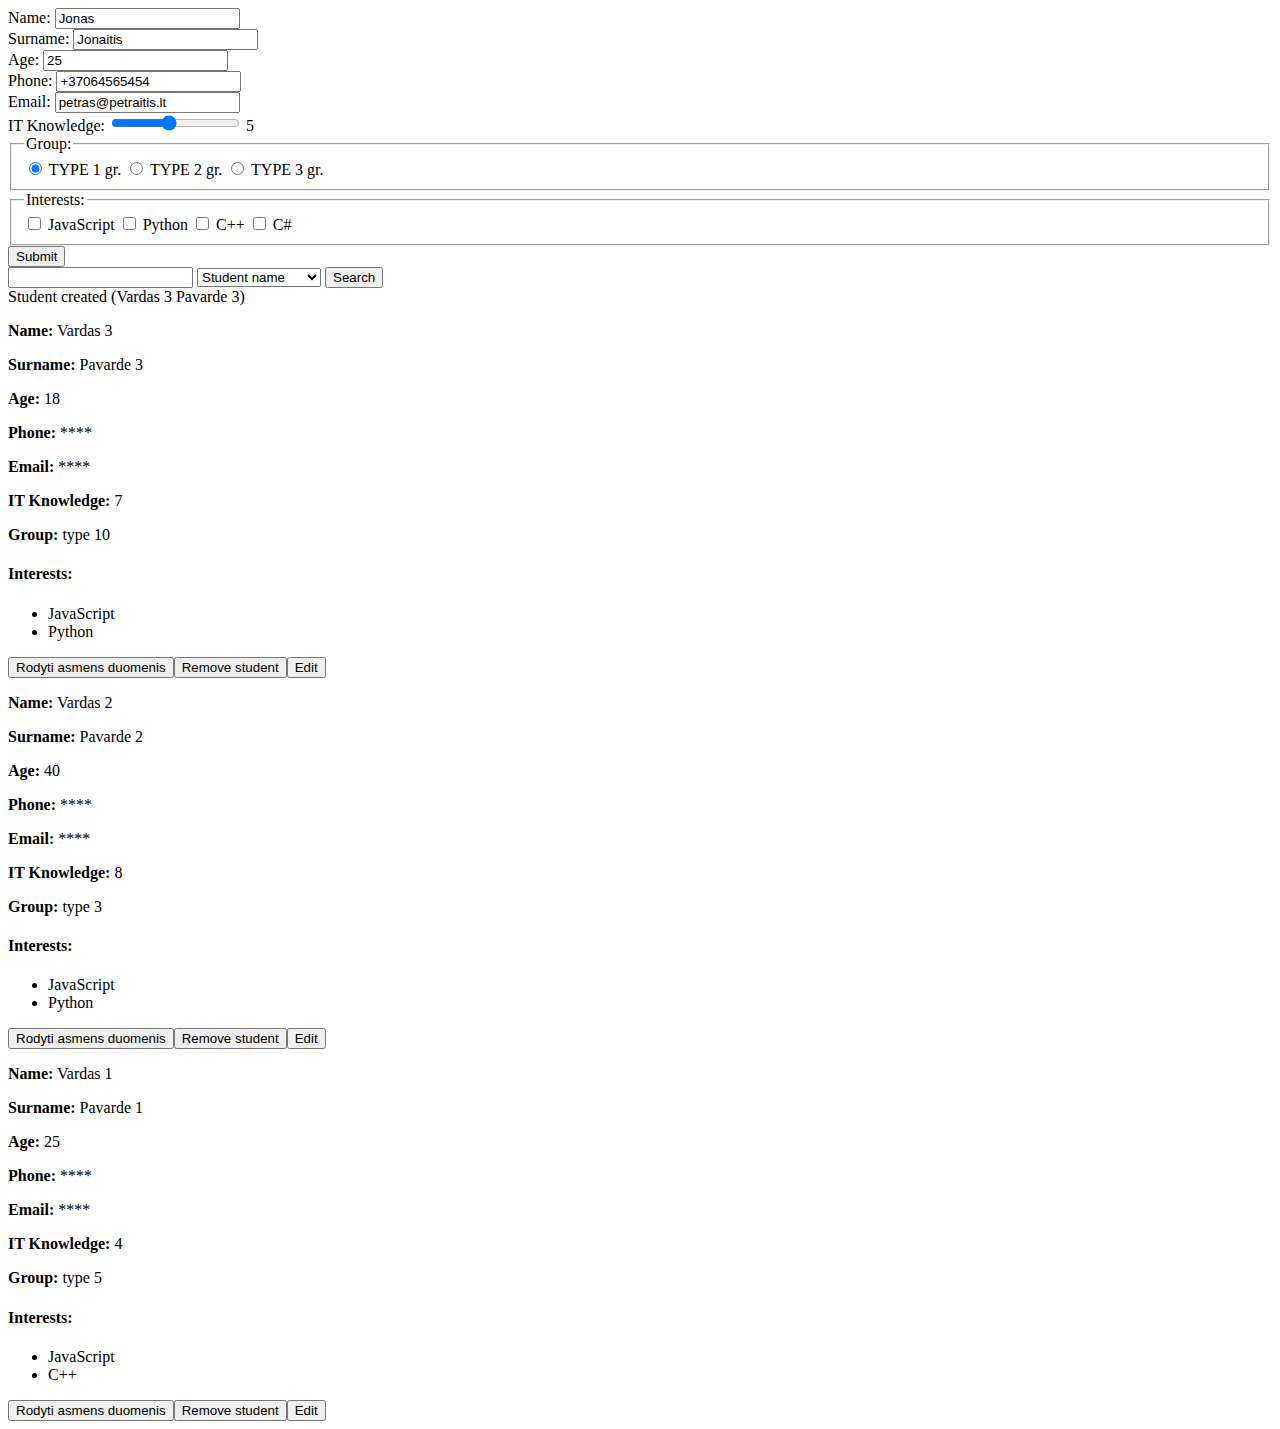
==== Student FORM/index.html @ 55fa2ed0 "branch add" ====
<!DOCTYPE html>
<html lang="en">
<head>
  <meta charset="UTF-8">
  <meta http-equiv="X-UA-Compatible" content="IE=edge">
  <meta name="viewport" content="width=device-width, initial-scale=1.0">
  <title>Forms</title>

  <link rel="stylesheet" href="style.css">
</head>
<body>
  <form id="student-form" novalidate>

    <div class="form-control">
      <label for="student-name">Name:</label>
      <input type="text" name="name" id="student-name" placeholder="Enter your name" class="required" value="Jonas">
    </div>
    
    <div>
      <label for="student-surname">Surname:</label>
      <input type="text" name="surname" id="student-surname" placeholder="Enter your surname" class="required" value="Jonaitis">
    </div>

    <div>
      <label for="student-age">Age:</label>
      <input type="number" name="age" id="student-age" placeholder="Enter your age" class="required" value="25">
    </div>

    <div>
      <label for="student-phone">Phone:</label>
      <input type="tel" name="phone" id="student-phone" placeholder="Enter your phone" class="required" value="+37064565454">
    </div>

    <div>
      <label for="student-email">Email:</label>
      <input type="email" name="email" id="student-email" placeholder="Enter your email" class="required" value="petras@petraitis.lt">
    </div>

    <div>
      <label for="student-it-knowledge">IT Knowledge:</label>
      <input type="range" name="it-knowledge" id="student-it-knowledge" min="1" max="10" value="5" step="1">
      <output id="it-knowledge-output">5</output>
    </div>

    <fieldset>
      <legend>Group:</legend>

      <input type="radio" name="group" id="student-group-1" value="type 1" checked>
      <label for="student-group-1">TYPE 1 gr.</label>
      
      <input type="radio" name="group" id="student-group-2" value="type 2">
      <label for="student-group-2">TYPE 2 gr.</label>
      
      <input type="radio" name="group" id="student-group-3" value="type 3">
      <label for="student-group-3">TYPE 3 gr.</label>
    </fieldset>

    <fieldset>
      <legend>Interests:</legend>

      <input type="checkbox" name="interest" id="interest1" value="JavaScript">
      <label for="interest1">JavaScript</label>

      <input type="checkbox" name="interest" id="interest2" value="Python">
      <label for="interest2">Python</label>

      <input type="checkbox" name="interest" id="interest3" value="C++">
      <label for="interest3">C++</label>

      <input type="checkbox" name="interest" id="interest4" value="C#">
      <label for="interest4">C#</label>
    </fieldset>

    <input type="submit">
  </form>

  <form id="search-form">
    <input type="text" name="search" id="search-input">

    <select name="variations" id="">
      <option value="name">Student name</option>
      <option value="surname">Student surname</option>
      <option value="age">Student age</option>
      <option value="it-knowledge">IT Knowledge</option>
      <option value="group">Group</option>
    </select>

    <input type="submit" value="Search">
  </form>

  <span id="alert"></span>

  <div id="students-list"></div>

  <script src="script.js"></script>
</body>
</html>
---- Student FORM/style.css ----
:root {
    --color-error: red;
  }
  
  .input-error {
    border-color: var(--color-error);
  }
  
  .input-error-message {
    color: var(--color-error);
  }
  
  .error-alert {
    color: var(--color-error);
  }
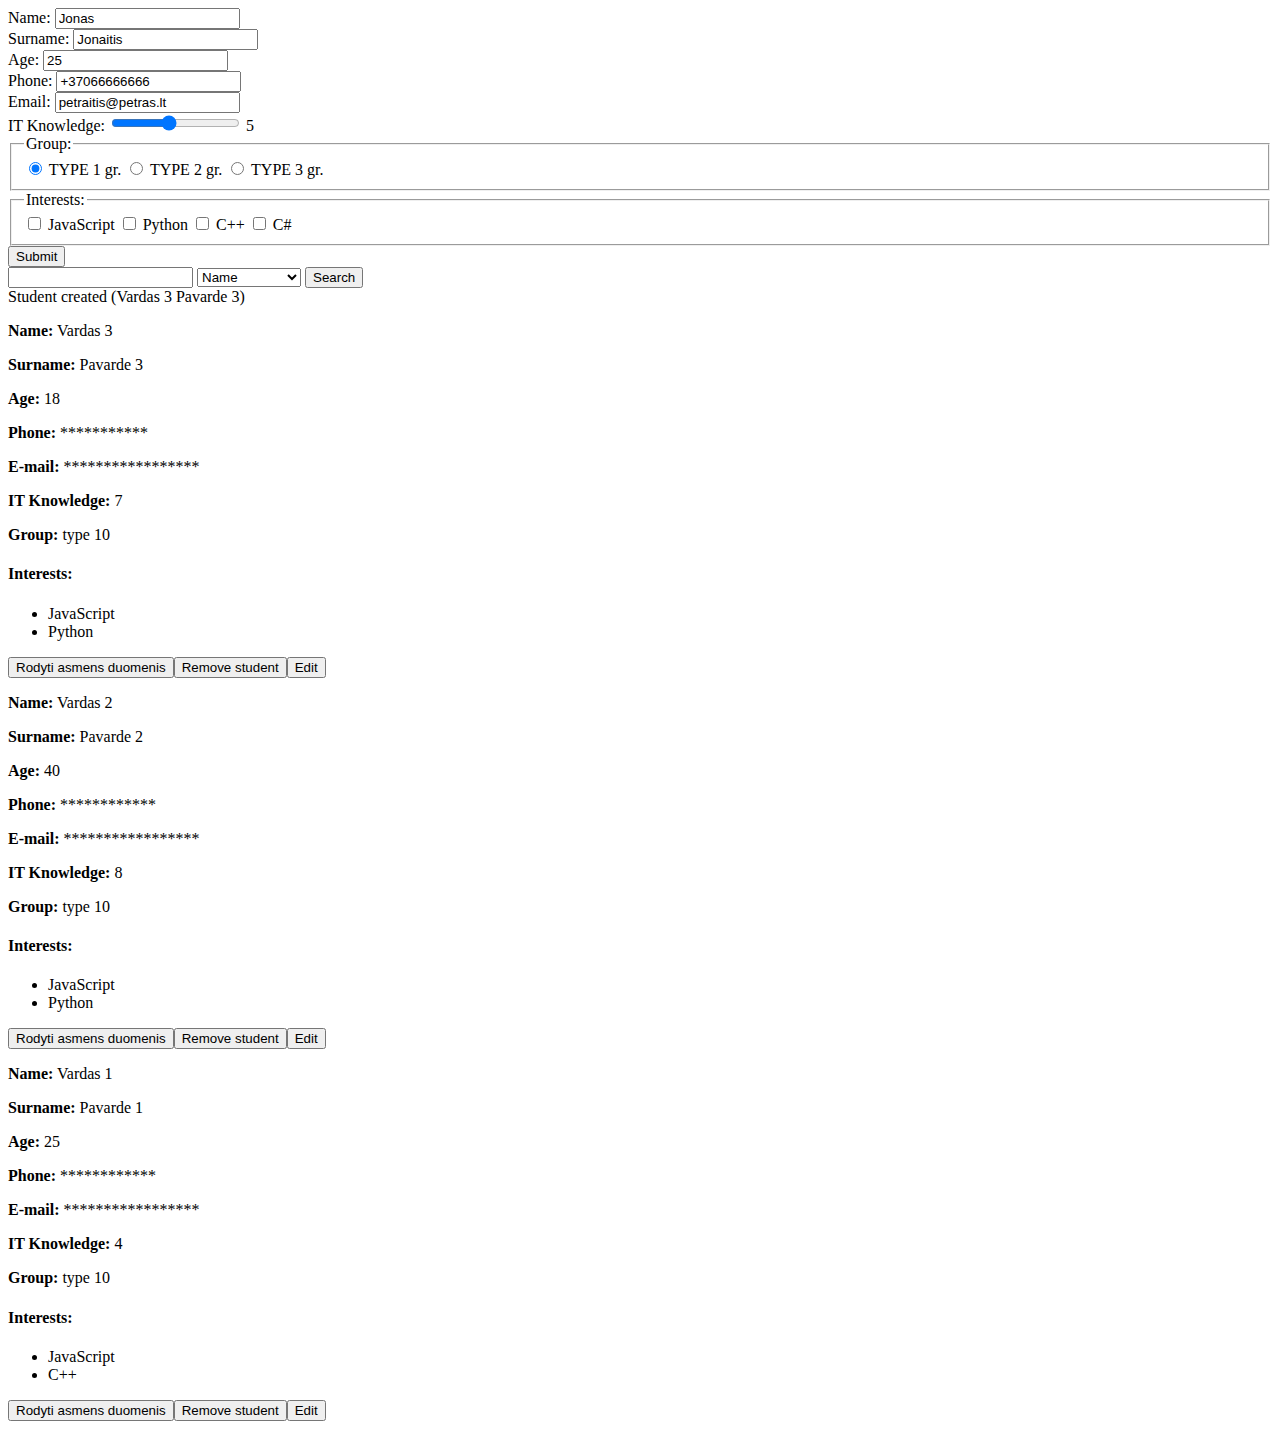
==== commit 82046105: "new" ====
--- a/Student FORM/index.html
+++ b/Student FORM/index.html
@@ -9,6 +9,30 @@
   <link rel="stylesheet" href="style.css">
 </head>
 <body>
+
+  <!-- <form>
+    <input type="text" name="name">
+    <input type="number" name="number">
+    <input type="email" name="email">
+    <input type="color" name="color">
+    <input type="password" name="password">
+
+    <input type="submit" value="Priduoti formą">
+  </form> -->
+
+  <!-- PIRMA DALIS:
+  Sukurti kontaktų formą. Ją pridavus (submit):
+  1. Kontaktų forma turi išsivalyti.
+  3. Kontaktų formoje turi būti šie laukeliai:
+      1. Tekstinis laukelis vardui (privalomas).
+      2. Tekstinis laukelis pavardei (privalomas).
+      3. Skaičiaus laukelis amžiui (privalomas).
+      4. Laukelis įvesti telefono numerį (neprivalomas).
+      5. Laukelis įvesti el. paštą (privalomas).
+      6. Range tipo laukelis, kuris skirtas įvertinti savo IT žinias nuo 1 iki 10. Galimas vertinimas tik sveikiems skaičiams.
+      7. Radio tipo laukeliai, kuriuose pasirenkamas grupės numeris. Turi būti galimybė pasirinkti grupes nuo TYPE 1gr. iki TYPE 15gr.
+  4. Šalia kiekvieno įvesties (input) elemento, pridėti label elementą, kuris žymi laukelio pavadinimą. -->
+
   <form id="student-form" novalidate>
 
     <div class="form-control">
@@ -28,18 +52,18 @@
 
     <div>
       <label for="student-phone">Phone:</label>
-      <input type="tel" name="phone" id="student-phone" placeholder="Enter your phone" class="required" value="+37064565454">
+      <input type="tel" name="phone" id="student-phone" placeholder="Enter your phone" class="required" value="+37066666666">
     </div>
 
     <div>
       <label for="student-email">Email:</label>
-      <input type="email" name="email" id="student-email" placeholder="Enter your email" class="required" value="petras@petraitis.lt">
+      <input type="email" name="email" id="student-email" placeholder="Enter your email" class="required" value="petraitis@petras.lt">
     </div>
 
     <div>
       <label for="student-it-knowledge">IT Knowledge:</label>
       <input type="range" name="it-knowledge" id="student-it-knowledge" min="1" max="10" value="5" step="1">
-      <output id="it-knowledge-output">5</output>
+      <output id="it-knowledge-output"></output>
     </div>
 
     <fieldset>
@@ -74,13 +98,14 @@
     <input type="submit">
   </form>
 
+  <!-- 1. HTML faile sukurti naują form'ą. Joje pridėti šiuos input elementus: text ir submit. -->
   <form id="search-form">
     <input type="text" name="search" id="search-input">
 
-    <select name="variations" id="">
-      <option value="name">Student name</option>
-      <option value="surname">Student surname</option>
-      <option value="age">Student age</option>
+    <select name="variations">
+      <option value="name">Name</option>
+      <option value="surname">Surname</option>
+      <option value="age">Age</option>
       <option value="it-knowledge">IT Knowledge</option>
       <option value="group">Group</option>
     </select>
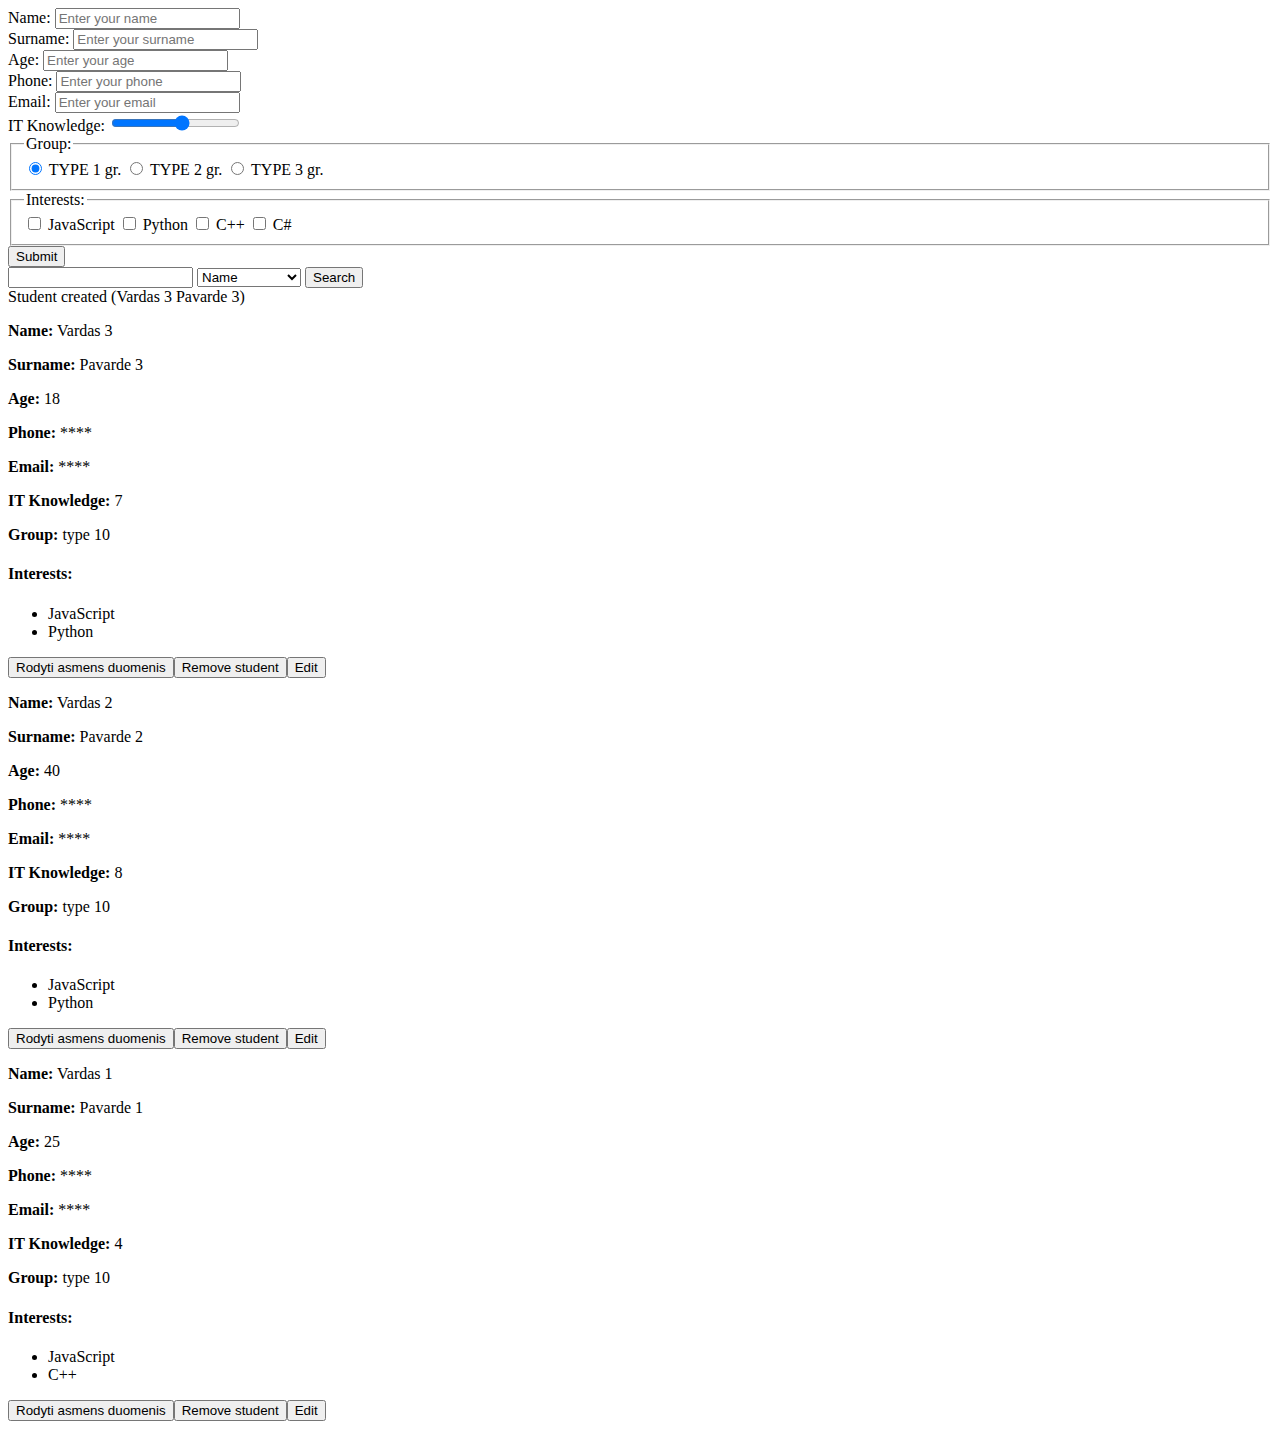
==== commit 84d7b867: "new" ====
--- a/Student FORM/index.html
+++ b/Student FORM/index.html
@@ -37,27 +37,27 @@
 
     <div class="form-control">
       <label for="student-name">Name:</label>
-      <input type="text" name="name" id="student-name" placeholder="Enter your name" class="required" value="Jonas">
+      <input type="text" name="name" id="student-name" placeholder="Enter your name" class="required" value="Vardas">
     </div>
     
     <div>
       <label for="student-surname">Surname:</label>
-      <input type="text" name="surname" id="student-surname" placeholder="Enter your surname" class="required" value="Jonaitis">
+      <input type="text" name="surname" id="student-surname" placeholder="Enter your surname" class="required" value="Pavarde">
     </div>
 
     <div>
       <label for="student-age">Age:</label>
-      <input type="number" name="age" id="student-age" placeholder="Enter your age" class="required" value="25">
+      <input type="number" name="age" id="student-age" placeholder="Enter your age" class="required" value="30">
     </div>
 
     <div>
       <label for="student-phone">Phone:</label>
-      <input type="tel" name="phone" id="student-phone" placeholder="Enter your phone" class="required" value="+37066666666">
+      <input type="tel" name="phone" id="student-phone" placeholder="Enter your phone" class="required" value="+37064565454">
     </div>
 
     <div>
       <label for="student-email">Email:</label>
-      <input type="email" name="email" id="student-email" placeholder="Enter your email" class="required" value="petraitis@petras.lt">
+      <input type="email" name="email" id="student-email" placeholder="Enter your email" class="required" value="elpastas@pastas.lt">
     </div>
 
     <div>
